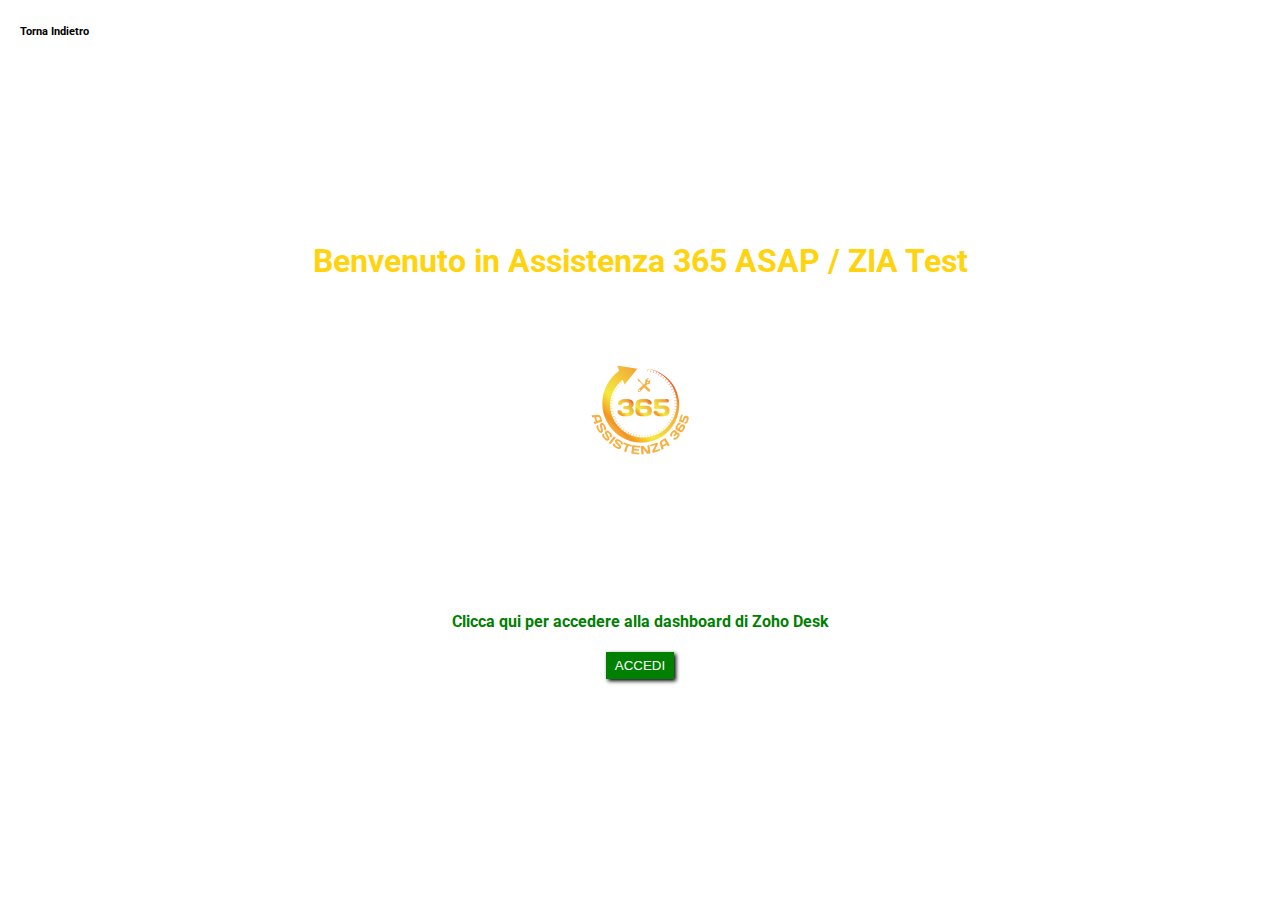
==== asap.html @ 07775dc8 "asap" ====
<!DOCTYPE html>
<html lang="en">

<head>
  <meta charset="UTF-8">
  <meta name="viewport" content="width=device-width, initial-scale=1.0">
  <META HTTP-EQUIV='content-type' CONTENT='text/html; charset=UTF-8'>
  <link rel="stylesheet" href="style.css" type="text/css">
  <link href="https://fonts.googleapis.com/css2?family=Roboto:wght@300;400;700&display=swap" rel="stylesheet">
  <title>Assistenza 365| ASAP Chat Test</title>
</head>

<body>
  <h1>Benvenuto in Assistenza 365 ASAP / ZIA Test</h1>

  <div class="container">
    <a style='text-decoration: none; position: absolute; top: 0; left: 20px;' href="index.html">
      <h6 style="color: black;  ">Torna Indietro</h6>
    </a>
    <!-- A365 -->

    <div class="img">
      <a href="#"><img src="img/as.png" alt="a365" /></a>
    </div>


  </div>

  <h4 style="margin-top: 150px; color: green;">Clicca qui per accedere alla dashboard di Zoho Desk</h4> <span><a
      href="https://www.zoho.com/desk/"><button
        style="background-color: green; color: white; padding: 6px 9px; border: none; box-shadow: 2px 2px 4px #000; cursor: pointer;">ACCEDI</button></a></span>


  <!-- ASAP - No zia -->
  <script
    type="text/javascript"> window.ZohoHCAsap = window.ZohoHCAsap || function (a, b) { ZohoHCAsap[a] = b; }; (function () { var d = document; var s = d.createElement("script"); s.type = "text/javascript"; s.defer = true; s.src = "https://desk.zoho.com/portal/api/web/inapp/545111000000311053?orgId=727482928"; d.getElementsByTagName("head")[0].appendChild(s); })(); </script>

  <script src="main.js"></script>
</body>

</html>
---- style.css ----
body {
  margin: 0;
  padding: 0;
  box-sizing: border-box;
  background: linear-gradient(45deg, 90% rgb(253, 250, 96), rgb(15, 15, 0));
  color: rgb(255, 211, 14);
  text-align: center;
  width: 100vw;
  height: 100vh !important;
  font-family: "Roboto", sans-serif;
  display: flex;
  flex-direction: column;
  justify-content: center;
}

.container {
  display: grid;
  grid-template-columns: 1fr;
  justify-content: center;
  align-items: center;
  margin-top: 60px;
}

.img {
  display: flex;
  margin: 0 auto;
  height: 100px;
  width: 100px;
  border-radius: 50%;

  align-items: center;
}

.img img {
  width: 100%;
  align-self: center;
}
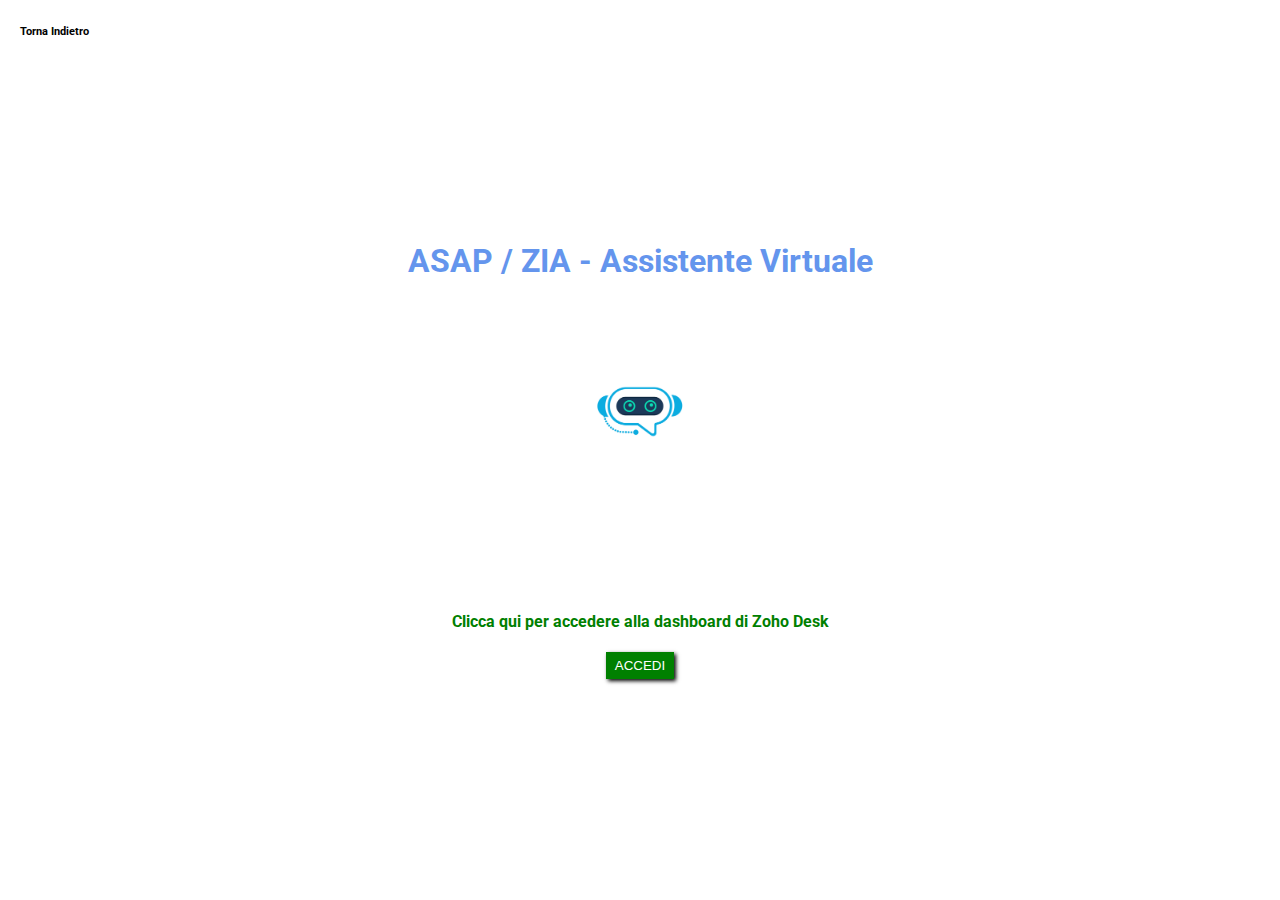
==== commit b227d212: "asap" ====
--- a/asap.html
+++ b/asap.html
@@ -11,7 +11,7 @@
 </head>
 
 <body>
-  <h1>Benvenuto in Assistenza 365 ASAP / ZIA Test</h1>
+  <h1 style="color: cornflowerblue;">ASAP / ZIA - Assistente Virtuale</h1>
 
   <div class="container">
     <a style='text-decoration: none; position: absolute; top: 0; left: 20px;' href="index.html">
@@ -20,7 +20,7 @@
     <!-- A365 -->
 
     <div class="img">
-      <a href="#"><img src="img/as.png" alt="a365" /></a>
+      <a href="#"><img src="img/bot.png" alt="a365" /></a>
     </div>
 
 
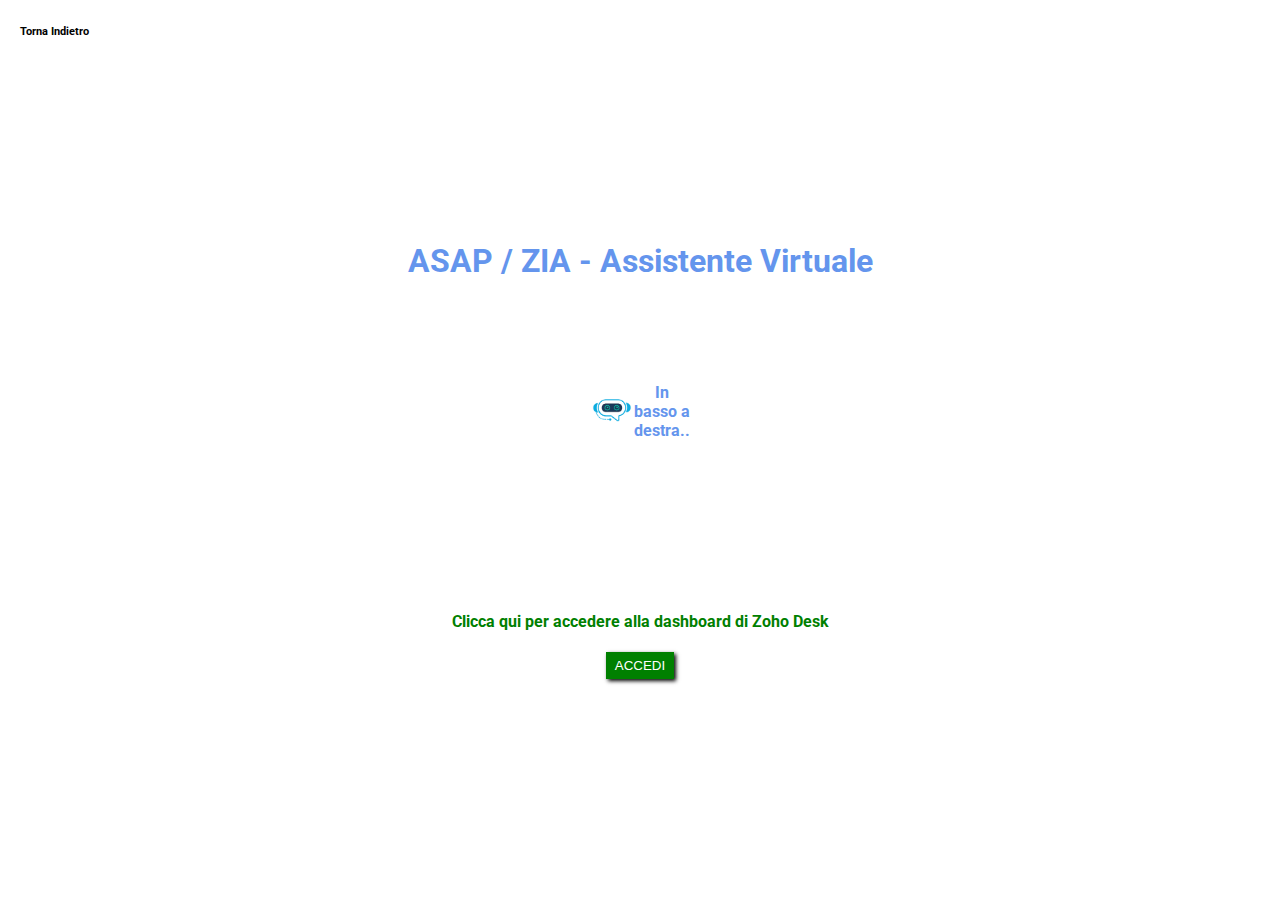
==== commit 49950e7c: "asap" ====
--- a/asap.html
+++ b/asap.html
@@ -21,6 +21,9 @@
 
     <div class="img">
       <a href="#"><img src="img/bot.png" alt="a365" /></a>
+      <span>
+        <h4 style="color: cornflowerblue;">In basso a destra..</h4>
+      </span>
     </div>
 
 
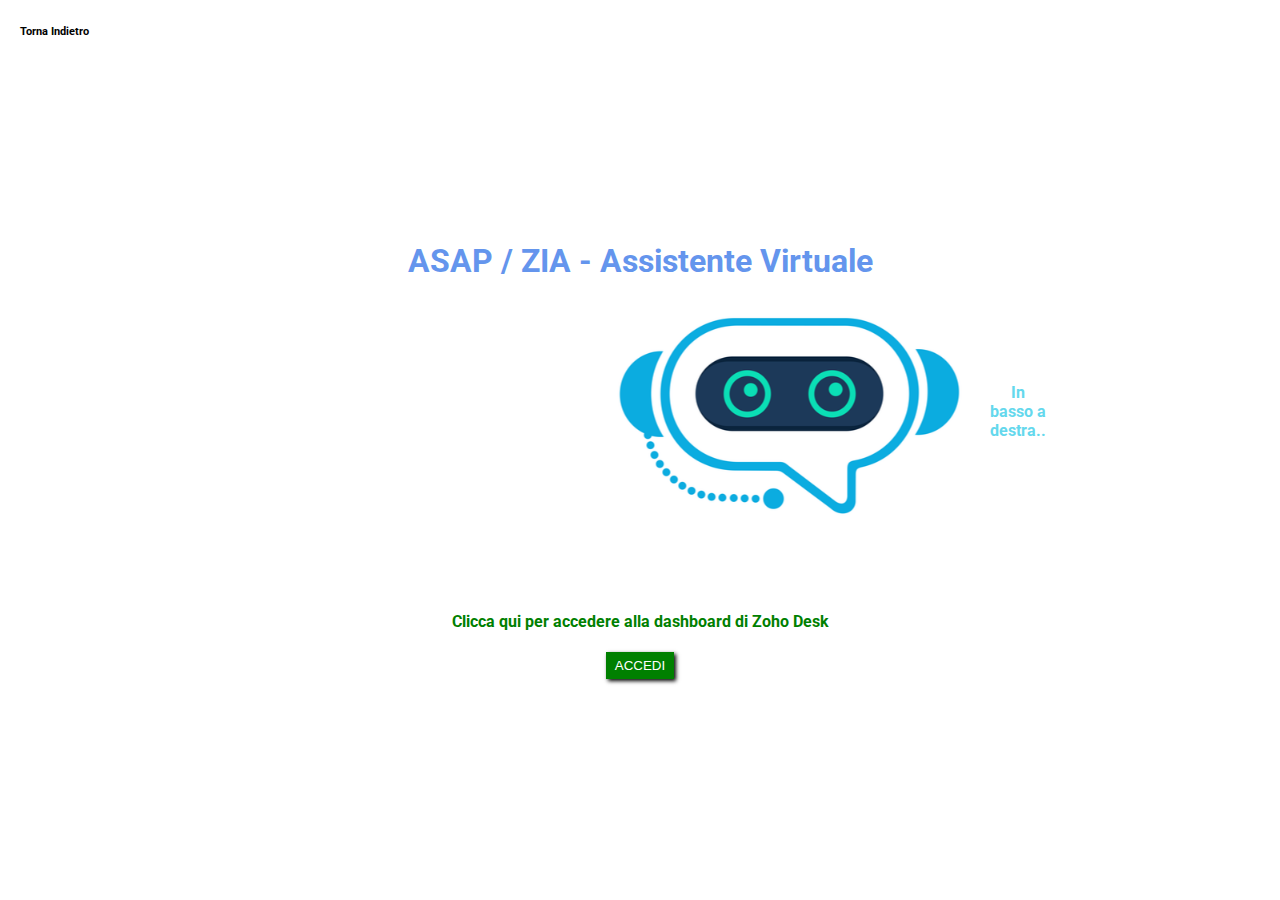
==== commit e5d09c61: "asap" ====
--- a/asap.html
+++ b/asap.html
@@ -20,9 +20,9 @@
     <!-- A365 -->
 
     <div class="img">
-      <a href="#"><img src="img/bot.png" alt="a365" /></a>
+      <a href="#"><img style="width: 400px" src="img/bot.png" alt="a365" /></a>
       <span>
-        <h4 style="color: cornflowerblue;">In basso a destra..</h4>
+        <h4 style="color: rgb(100, 216, 237);">In basso a destra..</h4>
       </span>
     </div>
 
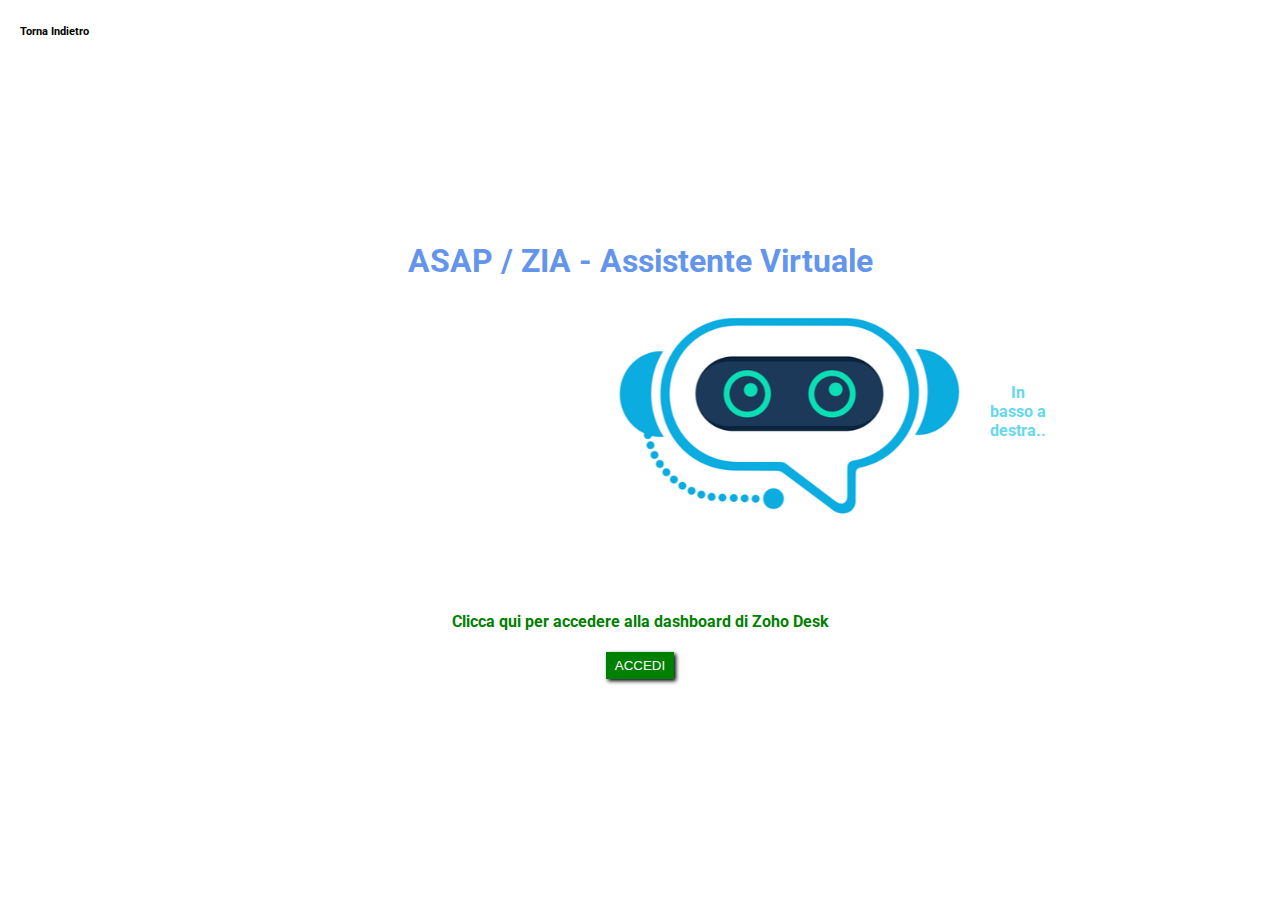
==== commit 6d54cbae: "asap" ====
--- a/asap.html
+++ b/asap.html
@@ -34,9 +34,10 @@
         style="background-color: green; color: white; padding: 6px 9px; border: none; box-shadow: 2px 2px 4px #000; cursor: pointer;">ACCEDI</button></a></span>
 
 
-  <!-- ASAP - No zia -->
+  <!-- ASAP + zia -->
   <script
     type="text/javascript"> window.ZohoHCAsap = window.ZohoHCAsap || function (a, b) { ZohoHCAsap[a] = b; }; (function () { var d = document; var s = d.createElement("script"); s.type = "text/javascript"; s.defer = true; s.src = "https://desk.zoho.com/portal/api/web/inapp/545111000000311053?orgId=727482928"; d.getElementsByTagName("head")[0].appendChild(s); })(); </script>
+
 
   <script src="main.js"></script>
 </body>
